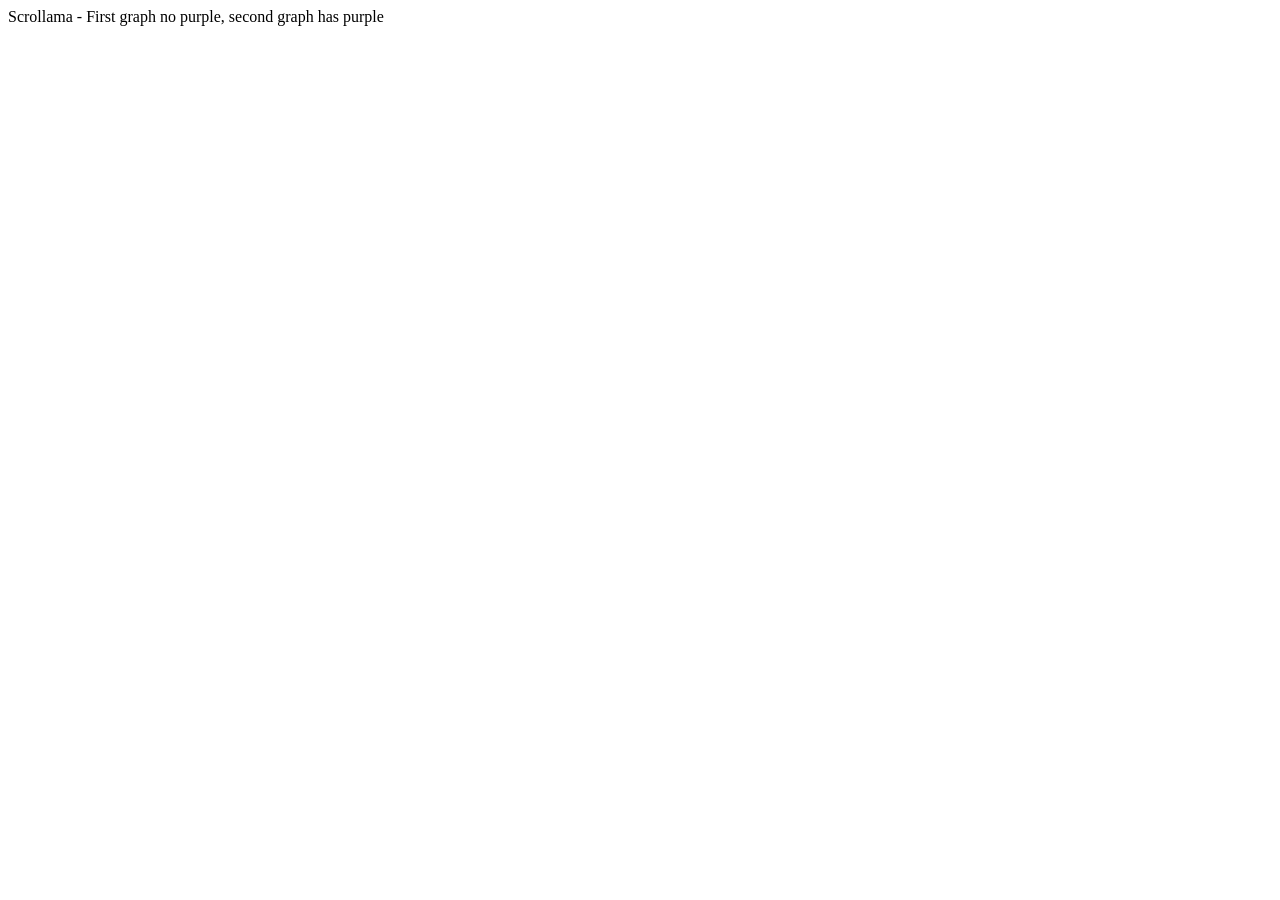
==== generic_web.html @ fce66a13 "words > themes in logic" ====
Scrollama - First graph no purple, second graph has purple

<!-- <!DOCTYPE html>
<html lang="en">
<head>
  <meta charset="UTF-8">
  <meta name="viewport" content="width=device-width, initial-scale=1.0">
  <title>D3 Word Web For Main LDA Themes</title>
  <script src="https://d3js.org/d3.v7.min.js"></script>
</head>
<body>

  <svg width="1000" height="700"></svg>

  <script>
    // Define a JavaScript object to map comic names to their image sources
    const comicImages = {
      "Kate Berlant": "/index/images/berlant_no_bg.png",
      "Kanan": "/index/images/gill_no_bg.png",
      "Kenny": "/index/images/seb_no_bg.png",
      "Vir": "/index/images/das_no_bg.png",
      "Rock": "/index/images/rock_no_bg.png",
      "Mulaney": "/index/images/mulaney_no_bg.png",
      // Specify the image path for each comic
    };

    d3.csv("standup.csv").then(function(data) {
      const nodes = {};
      const links = [];
      const wordCounts = {};

      data.forEach(function(d) {
        const comic = d.Comic;
        const word = d.Word.toLowerCase(); // Convert word to lowercase for case insensitivity
        
        // If the word hasn't been encountered for this comic yet, count it
        if (!wordCounts[word]) {
          wordCounts[word] = { count: 0, comics: {} };
        }
        if (!wordCounts[word].comics[comic]) {
          wordCounts[word].comics[comic] = true;
          wordCounts[word].count++;

          // Create nodes for comics
          if (!nodes[comic]) nodes[comic] = { name: comic, type: "comic", image: comicImages[comic] }; // Retrieve the image source for the comic

          // Create nodes for words and connect comics to words
          if (!nodes[word]) {
            nodes[word] = { name: word, type: "word", count: wordCounts[word].count };
          }
          links.push({ source: comic, target: word });
        }
      });

      // Convert nodes object to array
      const nodesArray = Object.values(nodes);

      const svg = d3.select("svg"),
        width = +svg.attr("width"),
        height = +svg.attr("height");

      const simulation = d3.forceSimulation(nodesArray)
        .force("link", d3.forceLink(links).id(d => d.name))
        .force("charge", d3.forceManyBody().strength(-50))
        .force("center", d3.forceCenter(width / 2, height / 2))
        .force("x", d3.forceX().strength(0.1).x(width / 2))
        .force("y", d3.forceY().strength(0.1).y(height / 2))
        .force("collision", d3.forceCollide().radius(d => d.type === "comic" ? 50 : 20)); // Adjust radius for collision

      const link = svg.selectAll("line")
        .data(links)
        .enter().append("line")
        .attr("stroke", "#999")
        .attr("stroke-opacity", 0.6);

      const node = svg.selectAll("g")
        .data(nodesArray)
        .enter().append("g")
        .attr("class", "node")
        .call(drag(simulation)); // Enable dragging for nodes

      node.filter(d => d.type === "comic")
        .append("image")
        .attr("xlink:href", d => d.image) // Set image source for comic nodes
        .attr("x", -24) // Adjust x position to center image
        .attr("y", -24) // Adjust y position to center image
        .attr("width", 48) // Set image width
        .attr("height", 48); // Set image height

   
        console.log(wordCounts);
      node.filter(d => d.type === "word") // Filter to only words
        .append("circle")
        .attr("r", 10) // Set larger radius for all words
        .attr("fill", d => wordCounts[d.name].count >= 2 ? "purple" : "steelblue"); // Color words based on count

      const label = node.append('text')
        .text(d => d.name)
        .attr('font-size', 16) // Increase font size for labels
        .attr('text-anchor', 'middle') // Center-align text
        .attr('dy', 24); // Adjust vertical alignment of text

      simulation.on("tick", () => {
        link
          .attr("x1", d => d.source.x)
          .attr("y1", d => d.source.y)
          .attr("x2", d => d.target.x)
          .attr("y2", d => d.target.y);

        node
          .attr("transform", d => `translate(${d.x},${d.y})`); // Update node position using transform attribute
      });

      function drag(simulation) {
        function dragstarted(event) {
          if (!event.active) simulation.alphaTarget(0.3).restart();
          event.subject.fx = event.subject.x;
          event.subject.fy = event.subject.y;
        }

        function dragged(event) {
          event.subject.fx = event.x;
          event.subject.fy = event.y;
        }

        function dragended(event) {
          if (!event.active) simulation.alphaTarget(0);
          event.subject.fx = null;
          event.subject.fy = null;
        }

        return d3.drag()
          .on("start", dragstarted)
          .on("drag", dragged)
          .on("end", dragended);
      }
    });
  </script>
  
</body>
</html> -->


<!DOCTYPE html>
<html lang="en">
<head>
  <meta charset="UTF-8">
  <meta name="viewport" content="width=device-width, initial-scale=1.0">
  <title>D3 Word Web Subthemes</title>
  <script src="https://d3js.org/d3.v7.min.js"></script>
</head>
<body>
  <svg width="900" height="600"></svg>

  <script> 
            // Define a JavaScript object to map comic names to their image sources
            const comicImages = {
          "Kate Berlant": "/index/images/berlant_no_bg.png",
          "Kanan": "/index/images/gill_no_bg.png",
          "Kenny": "/index/images/seb_no_bg.png",
          "Vir": "/index/images/das_no_bg.png",
          "Rock": "/index/images/rock_no_bg.png",
          "Mulaney": "/index/images/mulaney_no_bg.png",
          // Specify the image path for each comic
        };
        
        d3.csv("standup.csv").then(function(data) {
          const nodes = {};
          const links = [];
          const wordCounts = {};
          word_list = [];
    
          const nameCounts = {}; // Object to store counts of node names
    
          data.forEach(function(d) {
            const comic = d.Comic;
            const word = d.Word.toLowerCase(); // Convert word to lowercase for case insensitivity
            const themes = d.Themes.split('/'); // Split themes by '/'
            
            if(!word_list.includes(word)){
              word_list.push(word);
            }
            

            if (word_list.includes(themes)){
              return;
            }
            // console.log('comic: ', comic, 'word: ', word, 'themes: ', themes )
            // If the word hasn't been encountered for this comic yet, count it
            if (!wordCounts[word]) {
              wordCounts[word] = { count: 0, comics: {} };
            }
            if (!wordCounts[word].comics[comic]) {
              wordCounts[word].comics[comic] = true;
              wordCounts[word].count++;
    
              // Create nodes for comics
              if (!nodes[comic]) nodes[comic] = { name: comic, type: "comic", image: comicImages[comic] }; // Retrieve the image source for the comic
              

              // Create nodes for words and connect comics to words
              if (!nodes[word] || nodes[word].type === 'theme') {
                nodes[word] = { name: word, type: "word", count: wordCounts[word].count, themes: themes };
                console.log(nodes[word])
              }
              
              links.push({ source: comic, target: word });
            }
            
            // console.log(word, 'is word')
            // console.log(themes)
            themes.forEach(theme => {
              if (!nodes[theme]) {
                nodes[theme] = { name: theme, type: "theme", parent: word };
              }
              links.push({ source: word, target: theme });
            });
    
            // Increment count for node name
            nameCounts[word] = (nameCounts[word] || 0) + 1;
          });

          // console.log(word_list)

          // Convert nodes object to array
          const nodesArray = Object.values(nodes);
          
          console.log(links);

          const svg = d3.select("svg"),
            width = +svg.attr("width"),
            height = +svg.attr("height");
    
          const simulation = d3.forceSimulation(nodesArray)
            .force("link", d3.forceLink(links).id(d => d.name))
            .force("charge", d3.forceManyBody().strength(-50))
            .force("center", d3.forceCenter(width / 2, height / 2))
            .force("x", d3.forceX().strength(0.1).x(width / 2))
            .force("y", d3.forceY().strength(0.1).y(height / 2))
            .force("collision", d3.forceCollide().radius(d => d.type === "comic" ? 20 : 10)); // Adjust radius for collision
    
          const link = svg.selectAll("line")
            .data(links)
            .enter().append("line")
            .attr("stroke", "#999")
            .attr("stroke-opacity", 0.6);
    
        const node = svg.selectAll(".node")
            .data(nodesArray)
            .enter().append("g")
            .attr("class", "node")
            .call(drag(simulation)); // Enable dragging for nodes
    
          node.filter(d => d.type === "comic")
            .append("image")
            .attr("xlink:href", d => comicImages[d.name]) // Set image source for comic nodes
            .attr("x", -24) // Adjust x position to center image
            .attr("y", -24) // Adjust y position to center image
            .attr("width", 48) // Set image width
            .attr("height", 48); // Set image height
    


            node.filter(d => d.type !== "comic") // Filter to exclude comics
  .append("circle")
  .attr("r", d => d.type === "word" ? 8 : 4) // Set larger radius for all words
  .attr("fill", d => wordCounts[d.name]?.count >= 2 ? "purple" : (d.type === "word" ? "steelblue" : "green"))
  .on("click", function(event, d) {
    console.log(d.type)
    if (d.type === "comic") return; // Only apply the filter to word/theme nodes

    const clickedNode = d3.select(this);
    const currentState = clickedNode.attr("data-state");

    const childNodes = links.filter(link =>
      link.source === d.name || link.target === d.name
    ).flatMap(link =>
      [link.source, link.target].map(name =>
        nodesArray.find(node => node.name === name)
      )
    );

    const connectedNodes = [d].concat(childNodes);
    const connectedLinks = links.filter(link =>
      connectedNodes.includes(nodesArray.find(node => node.name === link.source)) &&
      connectedNodes.includes(nodesArray.find(node => node.name === link.target))
    );

    const greenNodes = svg.selectAll(".node circle").filter(e => e.type === "theme" && !connectedNodes.includes(e));
    const greenLinks = svg.selectAll("line").filter(e => !connectedLinks.includes(e));

    if (currentState === "hidden") {
      greenNodes.style("display", "block");
      greenLinks.style("visibility", "visible");
      clickedNode.attr("data-state", "shown");
    } else {
      greenNodes.style("display", "none");
      greenLinks.style("visibility", "hidden");
      clickedNode.attr("data-state", "hidden");
    }
  });


            node.append('text')
            .text(d => d.name)
            .attr('font-size', 12)
            .attr('text-anchor', 'middle')
            .attr('dy', 24); // Adjust vertical alignment of text
    
          simulation.on("tick", () => {
            link
              .attr("x1", d => d.source.x)
              .attr("y1", d => d.source.y)
              .attr("x2", d => d.target.x)
              .attr("y2", d => d.target.y);
    
            node.attr("transform", d => `translate(${d.x},${d.y})`); // Translate nodes based on simulation data
          });
    
          function drag(simulation) {
            function dragstarted(event) {
              if (!event.active) simulation.alphaTarget(0.3).restart();
              event.subject.fx = event.subject.x;
              event.subject.fy = event.subject.y;
            }
    
            function dragged(event) {
              event.subject.fx = event.x;
              event.subject.fy = event.y;
            }
    
            function dragended(event) {
              if (!event.active) simulation.alphaTarget(0);
              event.subject.fx = null;
              event.subject.fy = null;
            }
    
            return d3.drag()
              .on("start", dragstarted)
              .on("drag", dragged)
              .on("end", dragended);
          }
        });
      </script>
</body>
</html>
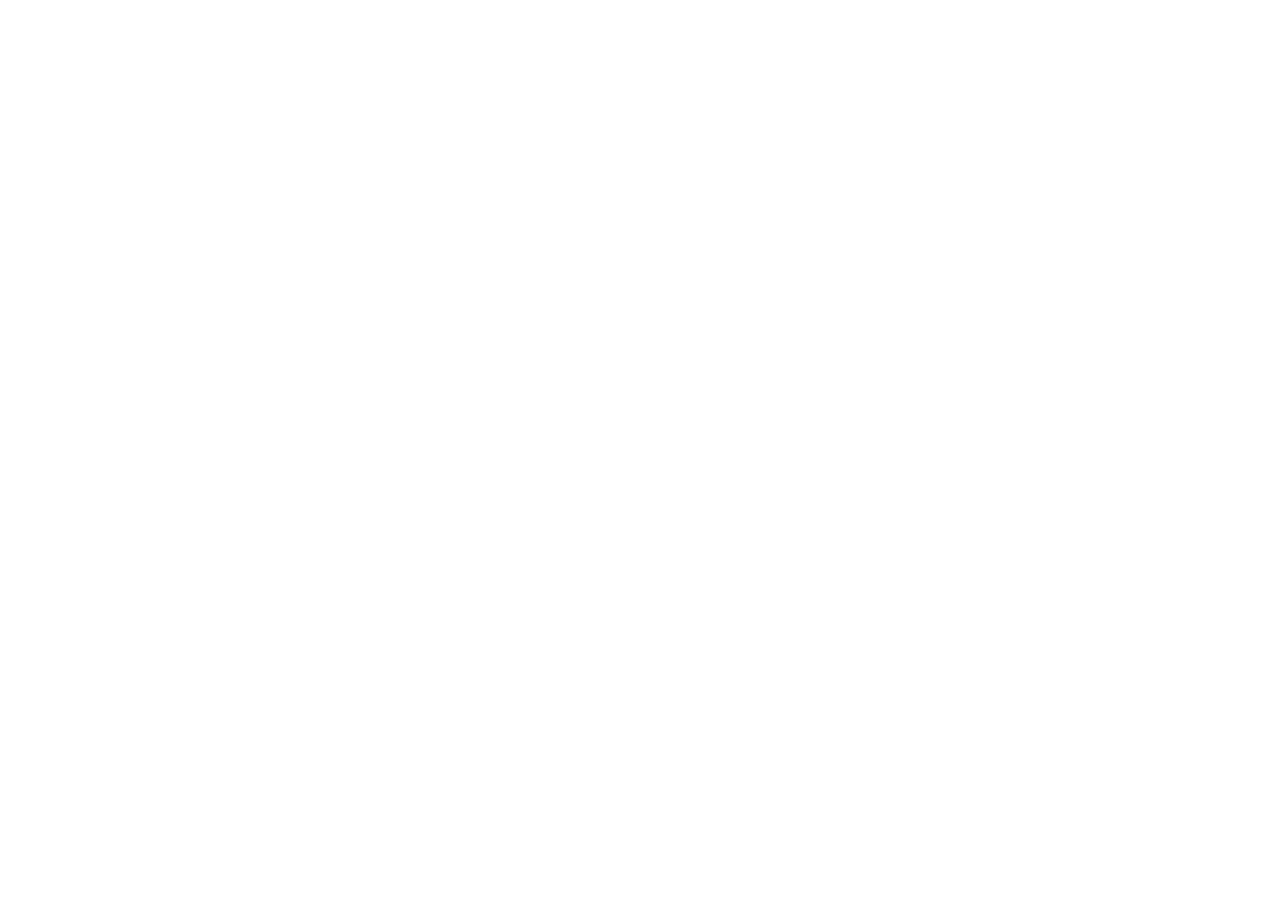
==== commit 982cbbbf: "add green nodes one at a time" ====
--- a/generic_web.html
+++ b/generic_web.html
@@ -1,4 +1,4 @@
-Scrollama - First graph no purple, second graph has purple
+<!-- Scrollama - First graph no purple, second graph has purple -->
 
 <!-- <!DOCTYPE html>
 <html lang="en">
@@ -143,204 +143,337 @@
 
 <!DOCTYPE html>
 <html lang="en">
+
 <head>
   <meta charset="UTF-8">
   <meta name="viewport" content="width=device-width, initial-scale=1.0">
   <title>D3 Word Web Subthemes</title>
   <script src="https://d3js.org/d3.v7.min.js"></script>
 </head>
+
 <body>
   <svg width="900" height="600"></svg>
 
-  <script> 
-            // Define a JavaScript object to map comic names to their image sources
-            const comicImages = {
-          "Kate Berlant": "/index/images/berlant_no_bg.png",
-          "Kanan": "/index/images/gill_no_bg.png",
-          "Kenny": "/index/images/seb_no_bg.png",
-          "Vir": "/index/images/das_no_bg.png",
-          "Rock": "/index/images/rock_no_bg.png",
-          "Mulaney": "/index/images/mulaney_no_bg.png",
-          // Specify the image path for each comic
-        };
-        
-        d3.csv("standup.csv").then(function(data) {
-          const nodes = {};
-          const links = [];
-          const wordCounts = {};
-          word_list = [];
-    
-          const nameCounts = {}; // Object to store counts of node names
-    
-          data.forEach(function(d) {
-            const comic = d.Comic;
-            const word = d.Word.toLowerCase(); // Convert word to lowercase for case insensitivity
-            const themes = d.Themes.split('/'); // Split themes by '/'
-            
-            if(!word_list.includes(word)){
-              word_list.push(word);
-            }
-            
-
-            if (word_list.includes(themes)){
-              return;
-            }
-            // console.log('comic: ', comic, 'word: ', word, 'themes: ', themes )
-            // If the word hasn't been encountered for this comic yet, count it
-            if (!wordCounts[word]) {
-              wordCounts[word] = { count: 0, comics: {} };
-            }
-            if (!wordCounts[word].comics[comic]) {
-              wordCounts[word].comics[comic] = true;
-              wordCounts[word].count++;
-    
-              // Create nodes for comics
-              if (!nodes[comic]) nodes[comic] = { name: comic, type: "comic", image: comicImages[comic] }; // Retrieve the image source for the comic
-              
-
-              // Create nodes for words and connect comics to words
-              if (!nodes[word] || nodes[word].type === 'theme') {
-                nodes[word] = { name: word, type: "word", count: wordCounts[word].count, themes: themes };
-                console.log(nodes[word])
-              }
-              
-              links.push({ source: comic, target: word });
-            }
-            
-            // console.log(word, 'is word')
-            // console.log(themes)
-            themes.forEach(theme => {
-              if (!nodes[theme]) {
-                nodes[theme] = { name: theme, type: "theme", parent: word };
-              }
-              links.push({ source: word, target: theme });
-            });
-    
-            // Increment count for node name
-            nameCounts[word] = (nameCounts[word] || 0) + 1;
-          });
-
-          // console.log(word_list)
-
-          // Convert nodes object to array
-          const nodesArray = Object.values(nodes);
+  <script>
+    // Define a JavaScript object to map comic names to their image sources
+    const comicImages = {
+      "Kate Berlant": "/index/images/berlant_no_bg.png",
+      "Kanan": "/index/images/gill_no_bg.png",
+      "Kenny": "/index/images/seb_no_bg.png",
+      "Vir": "/index/images/das_no_bg.png",
+      "Rock": "/index/images/rock_no_bg.png",
+      "Mulaney": "/index/images/mulaney_no_bg.png",
+      // Specify the image path for each comic
+    };
+
+    d3.csv("standup.csv").then(function (data) {
+      const nodes = {};
+      const links = [];
+      const wordCounts = {};
+      word_list = [];
+
+      const nameCounts = {}; // Object to store counts of node names
+
+      data.forEach(function (d) {
+        const comic = d.Comic;
+        const word = d.Word.toLowerCase(); // Convert word to lowercase for case insensitivity
+        const themes = d.Themes.split('/'); // Split themes by '/'
+
+        if (!word_list.includes(word)) {
+          word_list.push(word);
+        }
+
+
+        if (word_list.includes(themes)) {
+          return;
+        }
+        // console.log('comic: ', comic, 'word: ', word, 'themes: ', themes )
+        // If the word hasn't been encountered for this comic yet, count it
+        if (!wordCounts[word]) {
+          wordCounts[word] = { count: 0, comics: {} };
+        }
+        if (!wordCounts[word].comics[comic]) {
+          wordCounts[word].comics[comic] = true;
+          wordCounts[word].count++;
+
+          // Create nodes for comics
+          if (!nodes[comic]) nodes[comic] = { name: comic, type: "comic", image: comicImages[comic] }; // Retrieve the image source for the comic
+
+
+          // Create nodes for words and connect comics to words
+          if (!nodes[word] || nodes[word].type === 'theme') {
+            nodes[word] = { name: word, type: "word", count: wordCounts[word].count, themes: themes };
+            // console.log(nodes[word])
+          }
+
+          links.push({ source: comic, target: word });
+        }
+
+        // console.log(word, 'is word')
+        // console.log(themes)
+        themes.forEach(theme => {
+          if (!nodes[theme]) {
+            nodes[theme] = { name: theme, type: "theme", parent: word };
+          }
+          links.push({ source: word, target: theme });
+        });
+
+        // Increment count for node name
+        nameCounts[word] = (nameCounts[word] || 0) + 1;
+      });
+
+      // console.log(word_list)
+
+      // Convert nodes object to array
+      const nodesArray = Object.values(nodes);
+
+      // console.log(links);
+
+      const svg = d3.select("svg"),
+        width = +svg.attr("width"),
+        height = +svg.attr("height");
+
+      const simulation = d3.forceSimulation(nodesArray)
+        .force("link", d3.forceLink(links).id(d => d.name))
+        .force("charge", d3.forceManyBody().strength(-50))
+        .force("center", d3.forceCenter(width / 2, height / 2))
+        .force("x", d3.forceX().strength(0.1).x(width / 2))
+        .force("y", d3.forceY().strength(0.1).y(height / 2))
+        .force("collision", d3.forceCollide().radius(d => d.type === "comic" ? 20 : 10)); // Adjust radius for collision
+
+      console.log(links)
+
+      const filteredLinks = links.filter(link => link.source.type === 'comic');
+
+const link = svg.selectAll("line")
+    .data(filteredLinks)
+    .enter()
+    .append("line")
+    .attr("stroke", "#999")
+    .attr("stroke-opacity", 0.6);
+
+
+      // const link = svg.selectAll("line")
+      //   .data(links)
+      //   .enter().append("line")
+      //   .attr("stroke", "#999")
+      //   .attr("stroke-opacity", 0.6);
+
+      const node = svg.selectAll(".node")
+        .data(nodesArray)
+        .enter().append("g")
+        .attr("class", "node")
+        .call(drag(simulation)); // Enable dragging for nodes
+
+      node.filter(d => d.type === "comic")
+        .append("image")
+        .attr("xlink:href", d => comicImages[d.name]) // Set image source for comic nodes
+        .attr("x", -24) // Adjust x position to center image
+        .attr("y", -24) // Adjust y position to center image
+        .attr("width", 48) // Set image width
+        .attr("height", 48); // Set image height
+
+        // node.filter(d => d.type !== "comic") // Filter to exclude comics
+        // .append("circle")
+        // .attr("r", d => d.type === "word" ? 8 : 5) // Set larger radius for all words
+        // .attr("fill", d => wordCounts[d.name]?.count >= 2 ? "purple" : (d.type === "word" ? "steelblue" : "green"))
+        // .on("click", function (event, d) {
+        //   console.log(d.type)
+        //   if (d.type !== "word") return; // Only apply the filter to word/theme nodes
+
+        //   const clickedNode = d3.select(this);
+        //   const currentState = clickedNode.attr("data-state");
+        //   console.log(clickedNode.attr("data-state"));
           
-          console.log(links);
-
-          const svg = d3.select("svg"),
-            width = +svg.attr("width"),
-            height = +svg.attr("height");
-    
-          const simulation = d3.forceSimulation(nodesArray)
-            .force("link", d3.forceLink(links).id(d => d.name))
-            .force("charge", d3.forceManyBody().strength(-50))
-            .force("center", d3.forceCenter(width / 2, height / 2))
-            .force("x", d3.forceX().strength(0.1).x(width / 2))
-            .force("y", d3.forceY().strength(0.1).y(height / 2))
-            .force("collision", d3.forceCollide().radius(d => d.type === "comic" ? 20 : 10)); // Adjust radius for collision
-    
-          const link = svg.selectAll("line")
-            .data(links)
-            .enter().append("line")
-            .attr("stroke", "#999")
-            .attr("stroke-opacity", 0.6);
-    
-        const node = svg.selectAll(".node")
-            .data(nodesArray)
-            .enter().append("g")
-            .attr("class", "node")
-            .call(drag(simulation)); // Enable dragging for nodes
-    
-          node.filter(d => d.type === "comic")
-            .append("image")
-            .attr("xlink:href", d => comicImages[d.name]) // Set image source for comic nodes
-            .attr("x", -24) // Adjust x position to center image
-            .attr("y", -24) // Adjust y position to center image
-            .attr("width", 48) // Set image width
-            .attr("height", 48); // Set image height
-    
-
-
-            node.filter(d => d.type !== "comic") // Filter to exclude comics
-  .append("circle")
-  .attr("r", d => d.type === "word" ? 8 : 4) // Set larger radius for all words
-  .attr("fill", d => wordCounts[d.name]?.count >= 2 ? "purple" : (d.type === "word" ? "steelblue" : "green"))
-  .on("click", function(event, d) {
-    console.log(d.type)
-    if (d.type === "comic") return; // Only apply the filter to word/theme nodes
-
-    const clickedNode = d3.select(this);
-    const currentState = clickedNode.attr("data-state");
-
-    const childNodes = links.filter(link =>
-      link.source === d.name || link.target === d.name
-    ).flatMap(link =>
-      [link.source, link.target].map(name =>
-        nodesArray.find(node => node.name === name)
-      )
-    );
-
-    const connectedNodes = [d].concat(childNodes);
-    const connectedLinks = links.filter(link =>
-      connectedNodes.includes(nodesArray.find(node => node.name === link.source)) &&
-      connectedNodes.includes(nodesArray.find(node => node.name === link.target))
-    );
-
-    const greenNodes = svg.selectAll(".node circle").filter(e => e.type === "theme" && !connectedNodes.includes(e));
-    const greenLinks = svg.selectAll("line").filter(e => !connectedLinks.includes(e));
-
-    if (currentState === "hidden") {
-      greenNodes.style("display", "block");
-      greenLinks.style("visibility", "visible");
-      clickedNode.attr("data-state", "shown");
-    } else {
-      greenNodes.style("display", "none");
-      greenLinks.style("visibility", "hidden");
-      clickedNode.attr("data-state", "hidden");
-    }
-  });
-
-
-            node.append('text')
-            .text(d => d.name)
-            .attr('font-size', 12)
-            .attr('text-anchor', 'middle')
-            .attr('dy', 24); // Adjust vertical alignment of text
-    
-          simulation.on("tick", () => {
-            link
-              .attr("x1", d => d.source.x)
-              .attr("y1", d => d.source.y)
-              .attr("x2", d => d.target.x)
-              .attr("y2", d => d.target.y);
-    
-            node.attr("transform", d => `translate(${d.x},${d.y})`); // Translate nodes based on simulation data
-          });
-    
-          function drag(simulation) {
-            function dragstarted(event) {
-              if (!event.active) simulation.alphaTarget(0.3).restart();
-              event.subject.fx = event.subject.x;
-              event.subject.fy = event.subject.y;
-            }
-    
-            function dragged(event) {
-              event.subject.fx = event.x;
-              event.subject.fy = event.y;
-            }
-    
-            function dragended(event) {
-              if (!event.active) simulation.alphaTarget(0);
-              event.subject.fx = null;
-              event.subject.fy = null;
-            }
-    
-            return d3.drag()
-              .on("start", dragstarted)
-              .on("drag", dragged)
-              .on("end", dragended);
-          }
-        });
-      </script>
+        //   const childNodes = links.filter(link =>
+        //     link.source === d.name || link.target === d.name
+        //   ).flatMap(link =>
+        //     [link.source, link.target].map(name =>
+        //       nodesArray.find(node => node.name === name)
+        //     )
+        //   );
+
+        //   const connectedNodes = [d].concat(childNodes);
+        //   const connectedLinks = links.filter(link =>
+        //     connectedNodes.includes(nodesArray.find(node => node.name === link.source)) &&
+        //     connectedNodes.includes(nodesArray.find(node => node.name === link.target))
+        //   );
+
+        //   const greenNodes = svg.selectAll(".node circle").filter(e => e.type === "theme" && !connectedNodes.includes(e));
+        //   const greenLinks = svg.selectAll("line").filter(e => !connectedLinks.includes(e));
+
+        //   if (currentState === "hidden") {
+        //     greenNodes.style("display", "block");
+        //     greenLinks.style("visibility", "visible");
+        //     clickedNode.attr("data-state", "shown");
+        //   } else {
+        //     greenNodes.style("display", "none");
+        //     greenLinks.style("visibility", "hidden");
+        //     clickedNode.attr("data-state", "hidden");
+        //   }
+        // });
+
+       // Filter nodes to only include 'word' nodes
+const wordNodes = node.filter(d => d.type === "word");
+
+// Append circles for 'word' nodes
+wordNodes.append("circle")
+    .attr("r", 8) // Set larger radius for 'word' nodes
+    .attr("fill", d => wordCounts[d.name]?.count >= 2 ? "purple" : "steelblue")
+    .on("click", function (event, d) {
+        // Log the type of the clicked node
+        console.log(d.type);
+        // Check if the clicked node is a 'word' node
+        if (d.type === "word") {
+            // Toggle visibility of 'theme' nodes associated with the clicked 'word' node
+            node.filter(node => node.type === "theme" && node.parent === d.name)        
+            .append("circle")
+        .attr("r", 5) // Set larger radius for all words
+        .attr("fill", "green")
+
+            // Check if themeNodes selection is not empty
+            // if (!themeNodes.empty()) {
+            //     const currentState = themeNodes.style("display");
+            //     const newState = currentState === "none" ? "block" : "none";
+            //     themeNodes.style("display", newState);
+            // }
+        }
+    });
+
+// Filter nodes to only include 'theme' nodes
+const themeNodes = node.filter(d => d.type === "theme");
+
+// Append circles for 'theme' nodes
+themeNodes.append("circle")
+    .attr("r", 5) // Set radius for 'theme' nodes
+    .attr("fill", "green")
+    .style("display", "none"); // Initially hide 'theme' nodes
+
+      // node.filter(d => d.type === "word") // only words
+      //   .append("circle")
+      //   .attr("r", 8) // Set larger radius for all words
+      //   .attr("fill", d => wordCounts[d.name]?.count >= 2 ? "purple" : "steelblue")
+      //   .on("click", function (event, d) {
+      //     console.log(d.type)
+      //     if (d.type !== "word") return; // Only apply the filter to word/theme nodes
+
+          // const clickedNode = d3.select(this);
+          // const currentState = clickedNode.attr("data-state");
+          // console.log(clickedNode.attr("data-state"));
+          
+        //   const childNodes = links.filter(link =>
+        //     link.source === d.name || link.target === d.name
+        //   ).flatMap(link =>
+        //     [link.source, link.target].map(name =>
+        //       nodesArray.find(node => node.name === name)
+        //     )
+        //   );
+
+        //   const connectedNodes = [d].concat(childNodes);
+        //   const connectedLinks = links.filter(link =>
+        //     connectedNodes.includes(nodesArray.find(node => node.name === link.source)) &&
+        //     connectedNodes.includes(nodesArray.find(node => node.name === link.target))
+        //   );
+
+        //   const greenNodes = svg.selectAll(".node circle").filter(e => e.type === "theme" && !connectedNodes.includes(e));
+        //   const greenLinks = svg.selectAll("line").filter(e => !connectedLinks.includes(e));
+
+        //   if (currentState === "hidden") {
+        //     greenNodes.style("display", "block");
+        //     greenLinks.style("visibility", "visible");
+        //     clickedNode.attr("data-state", "shown");
+        //   } else {
+        //     greenNodes.style("display", "none");
+        //     greenLinks.style("visibility", "hidden");
+        //     clickedNode.attr("data-state", "hidden");
+        //   }
+        // });
+
+        // node.filter(d => d.type === "theme") // only words
+        // .append("circle")
+        // .attr("r", 5) // Set larger radius for all words
+        // .attr("fill", "green")
+        // .on("click", function (event, d) {
+        //   console.log(d.type, 'second')
+
+
+          // if (d.type !== "word") return; // Only apply the filter to word/theme nodes
+
+        //   const clickedNode = d3.select(this);
+        //   const currentState = clickedNode.attr("data-state");
+        //   console.log(clickedNode.attr("data-state"));
+          
+        //   const childNodes = links.filter(link =>
+        //     link.source === d.name || link.target === d.name
+        //   ).flatMap(link =>
+        //     [link.source, link.target].map(name =>
+        //       nodesArray.find(node => node.name === name)
+        //     )
+        //   );
+
+        //   const connectedNodes = [d].concat(childNodes);
+        //   const connectedLinks = links.filter(link =>
+        //     connectedNodes.includes(nodesArray.find(node => node.name === link.source)) &&
+        //     connectedNodes.includes(nodesArray.find(node => node.name === link.target))
+        //   );
+
+        //   const greenNodes = svg.selectAll(".node circle").filter(e => e.type === "theme" && !connectedNodes.includes(e));
+        //   const greenLinks = svg.selectAll("line").filter(e => !connectedLinks.includes(e));
+
+        //   if (currentState === "hidden") {
+        //     greenNodes.style("display", "block");
+        //     greenLinks.style("visibility", "visible");
+        //     clickedNode.attr("data-state", "shown");
+        //   } else {
+        //     greenNodes.style("display", "none");
+        //     greenLinks.style("visibility", "hidden");
+        //     clickedNode.attr("data-state", "hidden");
+          // }
+        // });
+
+
+      // node.append('text')
+      //   .text(d => d.name)
+      //   .attr('font-size', 12)
+      //   .attr('text-anchor', 'middle')
+      //   .attr('dy', 24); // Adjust vertical alignment of text
+
+
+      simulation.on("tick", () => {
+        link
+          .attr("x1", d => d.source.x)
+          .attr("y1", d => d.source.y)
+          .attr("x2", d => d.target.x)
+          .attr("y2", d => d.target.y);
+
+        node.attr("transform", d => `translate(${d.x},${d.y})`); // Translate nodes based on simulation data
+      });
+
+      function drag(simulation) {
+        function dragstarted(event) {
+          if (!event.active) simulation.alphaTarget(0.3).restart();
+          event.subject.fx = event.subject.x;
+          event.subject.fy = event.subject.y;
+        }
+
+        function dragged(event) {
+          event.subject.fx = event.x;
+          event.subject.fy = event.y;
+        }
+
+        function dragended(event) {
+          if (!event.active) simulation.alphaTarget(0);
+          event.subject.fx = null;
+          event.subject.fy = null;
+        }
+
+        return d3.drag()
+          .on("start", dragstarted)
+          .on("drag", dragged)
+          .on("end", dragended);
+      }
+    });
+  </script>
 </body>
-</html>
+
+</html>
